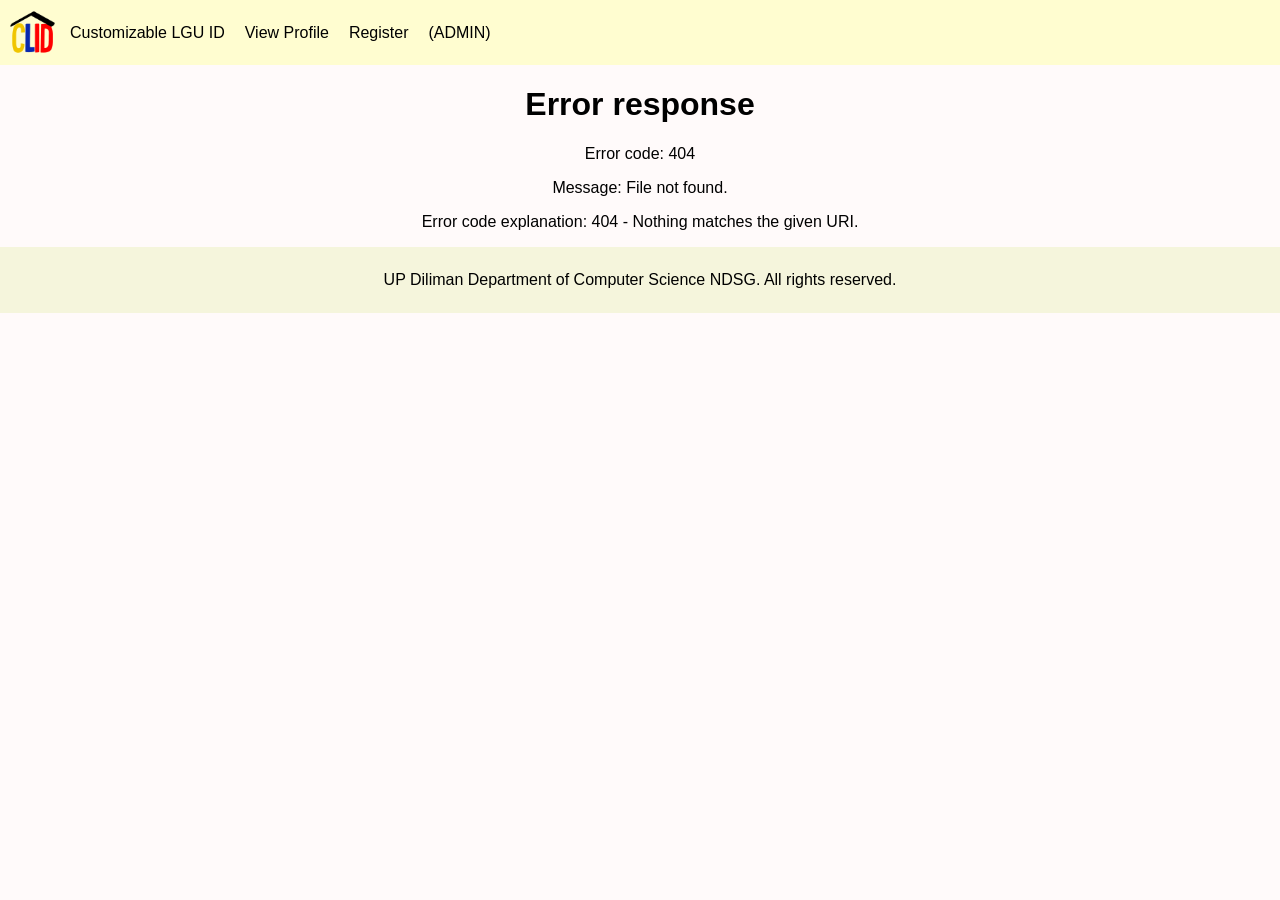
==== residents/templates/index.html @ 9d4e5cb0 "Change from DCS naming to general - Changed `identity` to `residents` - Changed `mosip_collab` to `m" ====
<!DOCTYPE html>
<html lang="en">
<head>
  <title>NDSG</title>
  <meta charset="UTF-8" />
  <meta name="viewport" content="width=device-width, initial-scale=1.0" />
  <link rel="stylesheet" href="../static/css/styles.css">

  <!-- QR Scanner Library -->
  <!-- <script src="https://unpkg.com/html5-qrcode" type="text/javascript"></script> -->
  
</head>
<body>
  <!-- <header>
    Awesome Title Goes Here
  </header> -->

  <nav>
    <!-- <img src="../static/img/clid-logo.png"> -->
    <img src="../static/img/clid-logo.png" alt="Logo" class="logo">Customizable LGU ID
    <a href="/profile">View Profile</a>
    <a href="/register">Register</a>
    <!-- <a href="/labs">Labs</a> -->
    <a href="/admin">(ADMIN)</a>
  </nav>

  <main id="container">
    <!-- Page content goes here -->
  </main>

  <footer>
    UP Diliman Department of Computer Science NDSG. All rights reserved.
  </footer>

  <script src="../static/js/app.js"></script>

</body>
</html>
---- residents/static/css/styles.css ----
body {
    background-color: #FFFAFA;
    font-family: Arial, sans-serif;
    margin: 0;
    text-align: center;
}

header {
    background-color: white;
}

nav {
    display: flex;
    align-items: center;
    background-color: #FFFDD0;
}

nav a {
    color: black;
    padding-left: 20px;
    text-decoration: none;
    text-align: center;
    display: flex;
    align-items: center;
}

nav a:hover {
    color: #7F7F76;
}

nav img.logo {
    height: 45px;
    padding: 10px;
    padding-left: 10px;
    padding-right: 5px;
    width: auto;
    margin-right: 10px;
}

.container {
    padding: 1.5rem;
    display: flex;
    flex-wrap: wrap;
}

.left-container {
    flex: 70%;
    padding: 1.5rem;
}

.right-container {
    flex: 30%;
    padding: 1.5rem;
}

#reader {
    width: 300px;
    margin: auto;
}

form {
    margin-top: 20px;
    display: inline-block;
    text-align: left;
    width: 50%;
}

label {
    display: block;
    margin: 10px 0 5px;
}

input, button {
    padding: 8px;
    width: 100%;
    box-sizing: border-box;
}

button {
    margin-top: 15px;
    background-color: #007bff;
    color: white;
    border: none;
    cursor: pointer;
}

button:hover {
    background-color: #0056b3;
}

/* Centering the file input */
#file-container {
    width: 350px;                 /* adjust as needed */
    margin: 40px auto;            /* centers the box horizontally */
    padding: 20px;
    border: 2px solid #ccc;
    border-radius: 10px;
    background: #f9f9f9;
    display: flex;
    justify-content: center;      /* centers file input horizontally */
    align-items: center;          /* centers vertically */
    box-shadow: 0 2px 8px rgba(0,0,0,0.1);
}

#file-container input[type="file"] {
    font-size: 16px;
    cursor: pointer;
}



input[type="file"] {
    padding: 10px;
    font-size: 16px;
}

.result { 
    width: 50px;
}

footer {
    padding: 1.5rem;
    background-color: beige;
}

.logo-container {
    display: grid;
    /* Auto-fit logos based on width */
    grid-template-columns: repeat(auto-fit, minmax(120px, 1fr));
    gap: 20px;
    padding: 20px;

    /* Center items in their grid cells */
    justify-items: center;
    align-items: center;

    background: #fff; /* Optional */
}

.logo {
    width: 100%;
    max-width: 140px; /* Restrict max logo width */
    display: flex;
    justify-content: center;
    align-items: center;
}

.logo img {
    width: 100%;
    height: auto;
    object-fit: contain;
    transition: transform 0.2s ease;
}

/* Optional hover zoom */
.logo img:hover {
    transform: scale(1.05);
}

.profile-container {
    max-width: 900px;
    margin: auto;
    background: #fff;
    padding: 25px;
    border-radius: 12px;
    box-shadow: 0px 4px 12px rgba(0,0,0,0.1);
    display: flex;
    gap: 40px;
}

.image-section {
    width: 250px;
    text-align: center;
}

.profile-image {
    width: 200px;
    height: 200px;
    background: #ddd;
    border-radius: 10px;
    display: flex;
    align-items: center;
    justify-content: center;
    font-size: 14px;
    color: #555;
    margin: auto;
}

.verification-box {
    margin-top: 15px;
}

.status {
    display: block;
    padding: 10px;
    border-radius: 6px;
    font-weight: bold;
    font-size: 14px;
}

.verified {
    background: #d4f8d4;
    color: #1a7f1a;
    border: 1px solid #1a7f1a;
}

.not-verified {
    background: #ffe5e5;
    color: #b30000;
    border: 1px solid #b30000;
}

.info-section {
    flex: 1;
    text-align: left;
}

h2 {
    margin-bottom: 20px;
}

.info-item {
    margin-bottom: 12px;
}

.label {
    font-weight: bold;
    display: inline-block;
    width: 140px;
}

.value {
    color: #333;
}

.buttons {
    margin-top: 25px;
}

.btn {
    padding: 10px 18px;
    font-size: 14px;
    border-radius: 6px;
    border: none;
    cursor: pointer;
    margin-right: 10px;
}

.btn.download {
    background: #1976d2;
    color: #fff;
}

.btn.generate {
    background: #388e3c;
    color: #fff;
}

.btn:hover {
    opacity: 0.85;
}
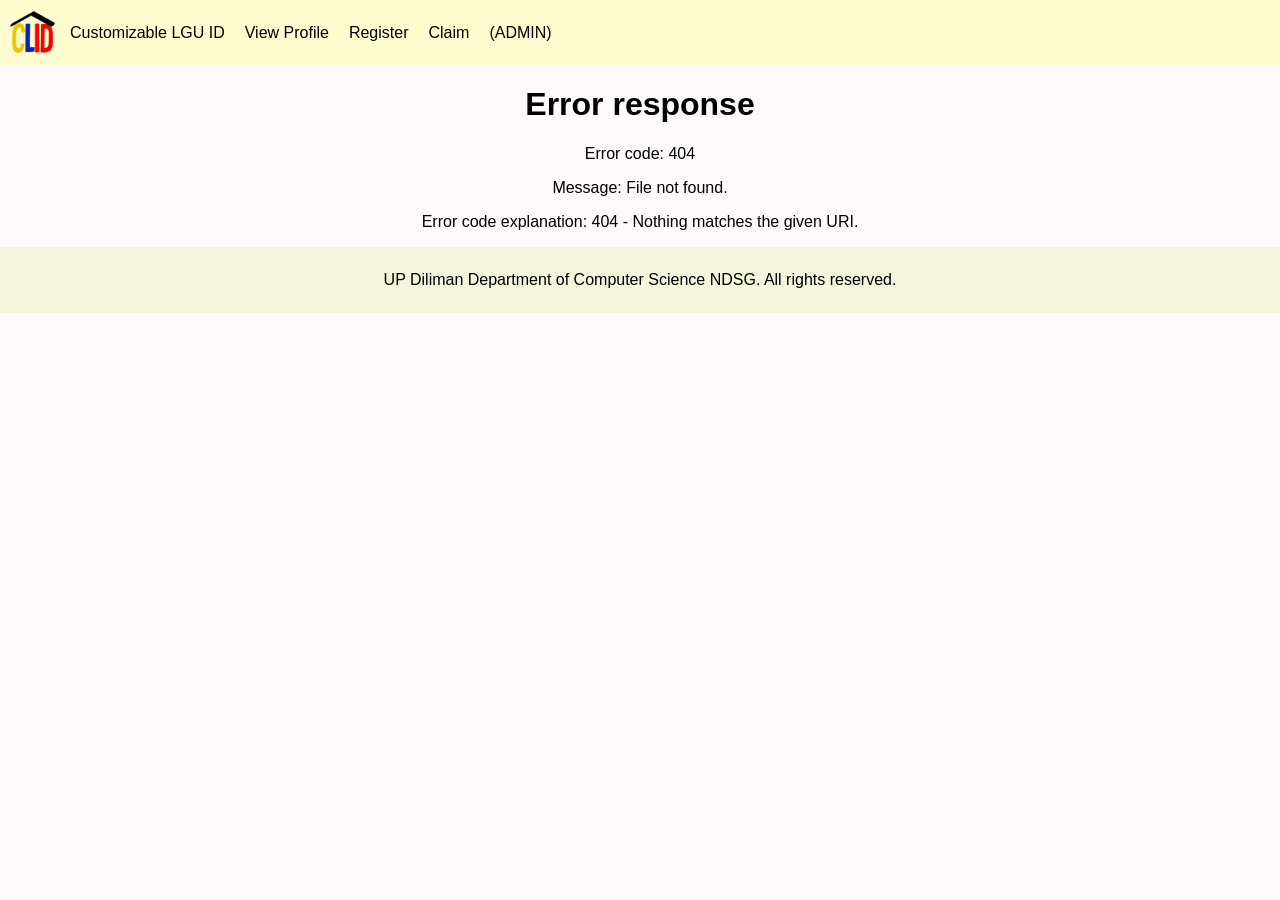
==== commit a4537366: "Added QR Signing and Verifying" ====
--- a/residents/templates/index.html
+++ b/residents/templates/index.html
@@ -20,7 +20,7 @@
     <img src="../static/img/clid-logo.png" alt="Logo" class="logo">Customizable LGU ID
     <a href="/profile">View Profile</a>
     <a href="/register">Register</a>
-    <!-- <a href="/labs">Labs</a> -->
+    <a href="/claim">Claim</a>
     <a href="/admin">(ADMIN)</a>
   </nav>
 
--- a/residents/static/css/styles.css
+++ b/residents/static/css/styles.css
@@ -259,3 +259,163 @@
 .btn:hover {
     opacity: 0.85;
 }
+
+.step {
+    display: none;
+}
+
+.step.active {
+    display: block;
+}
+
+.center-image {
+    display: block;        /* image becomes a block element */
+    margin: 16px auto;     /* auto left/right centers it */
+    max-width: 800px;
+    border: 1px solid #ccc;
+}
+
+.center-id {
+    display: block;        /* image becomes a block element */
+    margin: 16px auto;     /* auto left/right centers it */
+    max-width: 800px;
+    border: 1px solid #ccc;
+}
+
+.button-group {
+    display: flex;
+    gap: 12px;
+    margin-top: 16px;
+}
+
+button.danger {
+    background-color: #d9534f;
+    color: #fff;
+}
+
+button.danger:hover {
+    background-color: #c9302c;
+}
+
+/* Search Section */
+#search-container {
+  text-align: center;
+  margin: 30px 0;
+}
+
+#search-container input {
+  padding: 8px;
+  width: 250px;
+}
+
+#search-container button {
+  padding: 8px 15px;
+  cursor: pointer;
+}
+
+/* Modal */
+.modal {
+  display: none;
+  position: fixed;
+  z-index: 1000;
+  left: 0;
+  top: 0;
+  width: 100%;
+  height: 100%;
+  background-color: rgba(0,0,0,0.5);
+  justify-content: center;
+  align-items: center;
+}
+
+.modal-content {
+  background: #fff;
+  padding: 20px;
+  border-radius: 8px;
+  width: 300px;
+  text-align: center;
+  position: relative;
+}
+
+.modal input {
+  width: 100%;
+  padding: 8px;
+  margin: 10px 0;
+}
+
+.modal button {
+  padding: 8px 15px;
+  cursor: pointer;
+}
+
+.close-btn {
+  cursor: pointer;
+  color: red;
+  position: absolute;
+  top: 10px;
+  right: 15px;
+  font-size: 18px;
+}
+
+#search-container {
+  text-align: center;
+  margin: 30px 0;
+}
+
+#search-container input {
+  width: 250px;
+  display: inline-block;
+}
+
+#search-container button {
+  width: auto;
+  display: inline-block;
+  margin-left: 8px;
+}
+
+/* ================= CLAIM FLOW ================= */
+
+#login-section,
+#service-section,
+#qr-section,
+#verify-section {
+    max-width: 500px;
+    margin: 30px auto;
+    padding: 20px;
+    background: #fff;
+    border-radius: 12px;
+    box-shadow: 0px 4px 12px rgba(0,0,0,0.08);
+}
+
+#service-dropdown {
+    margin-top: 10px;
+}
+
+#qr-reader {
+    width: 100%;
+    max-width: 350px;
+    margin: 20px auto;
+}
+
+#user-image {
+    display: block;
+    margin: 20px auto;
+    max-width: 250px;
+    border-radius: 10px;
+    border: 1px solid #ccc;
+}
+
+.result {
+    margin: 25px auto;
+    font-weight: bold;
+    font-size: 16px;
+    max-width: 500px;
+}
+
+button.success {
+    background-color: #28a745;
+    color: #fff;
+}
+
+button.success:hover {
+    background-color: #218838;
+}
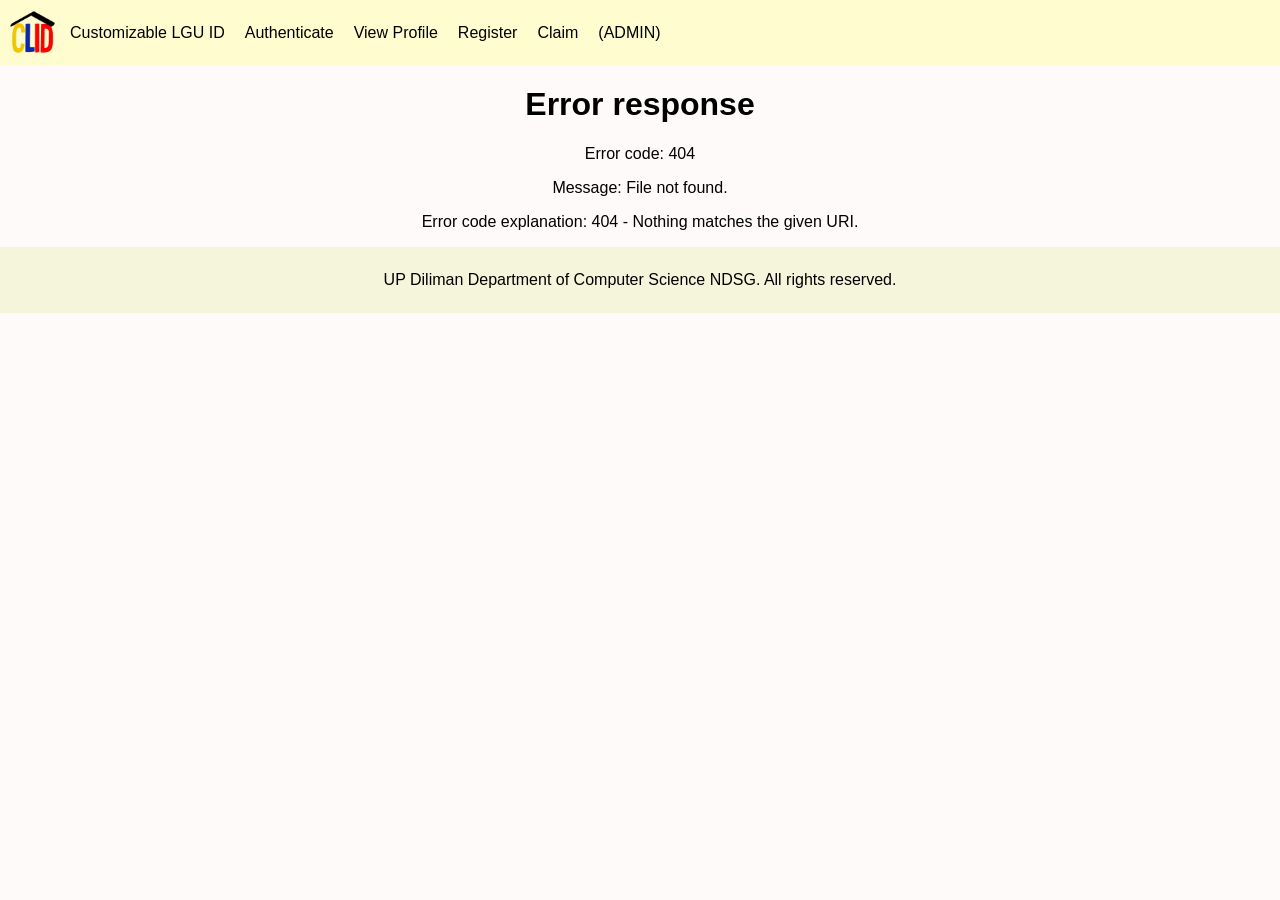
==== commit 8a1c4876: "Added QR Authentication" ====
--- a/residents/templates/index.html
+++ b/residents/templates/index.html
@@ -18,6 +18,7 @@
   <nav>
     <!-- <img src="../static/img/clid-logo.png"> -->
     <img src="../static/img/clid-logo.png" alt="Logo" class="logo">Customizable LGU ID
+    <a href="/auth">Authenticate</a>
     <a href="/profile">View Profile</a>
     <a href="/register">Register</a>
     <a href="/claim">Claim</a>
